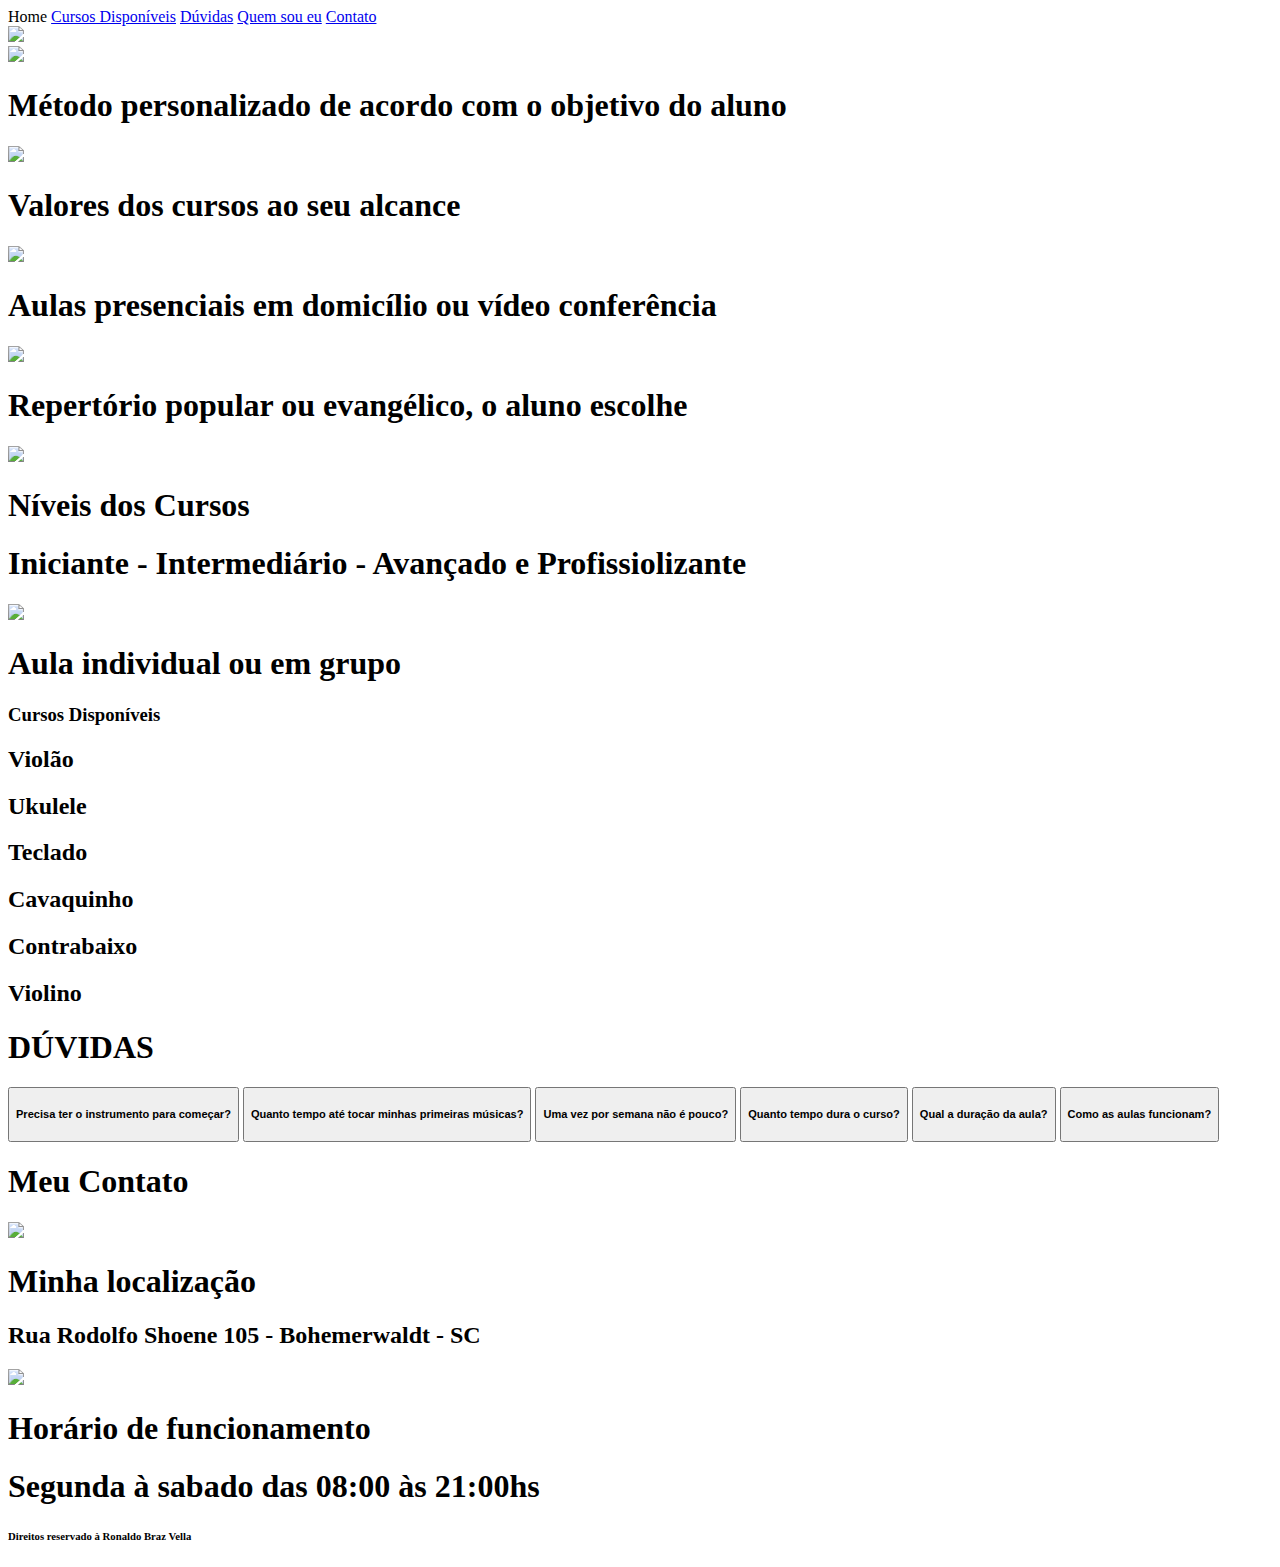
==== index.html @ 9ab70a45 "Add files via upload" ====
<!DOCTYPE html>
<html lang="pt-br">
<head>
    <meta charset="UTF-8">
    <meta http-equiv="X-UA-Compatible" content="IE=edge">
    <meta name="viewport" content="width=device-width, initial-scale=1.0">
    <title>musica 1.0</title>
    <link rel="stylesheet" href="estilo/sty10.css">
</head>
<body>
    <nav>
        <a>Home</a>
        <a href="curdi.html">Cursos Disponíveis</a>
        <a href="duvid.html">Dúvidas</a>
        <a href="soueu.html">Quem sou eu</a>
        <a href="conta.html">Contato</a>
     
        <header>
            <div style='position:relative; top:0px; left:0px;'>
                  <picture>
                  <source media="(max-width:680px)" srcset="imagens/capnp.jpg">
                  <img src="imagens/capn.jpg">
                  </picture>
              </div>    
        
        </header>

<main>
    <div class="container">
        <div class="row">
            <div class="col-4">
               <img src="imagens/metodo.jpg"> 
               <h1>Método personalizado de acordo com o objetivo do aluno</h1>
            </div>
            <div class="col-4" >
              <img src="imagens/valor.jpg"> 
              <h1>Valores dos cursos ao seu alcance</h1>
             </div>
             <div class="col-4" >
              <img src="imagens/avideo.jpg">
              <h1>Aulas presenciais em domicílio ou vídeo conferência</h1>
            </div>
		        <div class="col-4">
              <img src="imagens/metodo.jpg">
              <h1>Repertório popular ou evangélico, o aluno escolhe</h1>
            </div>
		        <div class="col-4">
              <img src="imagens/metodo.jpg">
              <h1> Níveis dos Cursos</h1>
              <h1>Iniciante - Intermediário - Avançado e Profissiolizante</h1>
            </div>
		        <div class="col-4"> 
              <img src="imagens/grupo.jpg">
              <h1> Aula individual ou em grupo</h1>
    	      </div>  
        <div>  <!-- ====row =====================-->
    <div> <!-- container  -->
</main>
<main>
     <div class="espa">
     </div>
     <div class="row">
        <div class="dd">
            <h3>Cursos Disponíveis</h3>
            <h2>Violão</h2>
            <h2>Ukulele</h2>
            <h2>Teclado</h2>
            <h2>Cavaquinho</h2>
            <h2>Contrabaixo</h2>
            <h2>Violino</h2>
        </div>
     </div> 
</main>
<main>
      
   <div class="conta1">
        <div class="row">
            <div class="col-8" >

            </div> 
            <div class="col-7" >
                <h1>DÚVIDAS</h1> 
                <button type="button" onclick="Evento()"><h5>Precisa ter o instrumento para começar?</h5></button>
                <script>
                    function Evento(){
                      alert('Não. Tenho os instrumentos e recursos necessários para você fazer a aula.')
                    }
                </script>  
                <button type="button" onclick="Evento1()"><h5>Quanto tempo até tocar minhas primeiras músicas?</h5></button>
                <script>
                    function Evento1(){
                    alert('Depende! Existem muitas coisas que vão influenciar, como por exemplo: quanto tempo o aluno irá praticar durante a semana, qual o instrumento escolhido, etc. Mas em média meus alunos no primeiro mês já conseguem tocar uma música.')
                    }
                </script>  
                <button type="button" onclick="Evento2()"><h5>Uma vez por semana não é pouco?</h5></button>
                <script>
                    function Evento2(){
                    alert('Não, pois você precisa praticar para evoluir,lembrando que além da aula ser individual ofereço material suficiente para treinamento em casa durante a semana.')
                 }
                </script>  
                <button type="button" onclick="Evento3()"><h5>Quanto tempo dura o curso?</h5></button>
                <script>
                     function Evento3(){
                      alert('Não estipulo um tempo pois cada aluno tem seu potencial e ritmo de aprendizado, um fator primordial é a sua disponibilidade de tempo diário de treinamento.')
                    }
                </script>  
                <button type="button" onclick="Evento4()"><h5>Qual a duração da aula?</h5></button> 
                <script>
                     function Evento4(){
                     alert('O tempo básico de duração é de 1 hora 1 vez por semana, podendo ser alterado conforme combinação, mas é o básico da maioria das escolas')
                     }
                </script>  
                <button type="button" onclick="Evento5()"><h5>Como as aulas funcionam?</h5></button>
                <script>
                    function Evento5(){
                    alert('Temos opções de aulas individuais, em dupla ou em grupo. As aulas podem ser presencial, em domocílio ou vídeo conferência. Trabalhamos em cima do seu repertório de interesse com um método prático e eficiente que une a prática e a teoria.')
                    }
              </script>  
            </div>  <!-- div col 7 -->   
            <div class="col-8" >
            </div>   
        </div><!-- ====row =========== -->
    </div><!-- ====div conta1 -->
</main>   
    <div class="espa1" >
    </div> 
<main>
    <div class="conta">
        <div class="row">
            <div class="col-5">
                <h1>Meu Contato</h1>
                <a href= "https://wa.me/5547988045330" target="_blank"> <img src="imagens/what.png"></a> 
            </div>
            <div class="col-5" >
                <h1>Minha localização</h1>
                <h2>Rua Rodolfo Shoene 105 - Bohemerwaldt - SC</h2>
                <img src="imagens/ende.jpg"> 
            </div>
        <div>   <!-- ====row =========== -->
    </div>
</main>
<main>
    <div class="espa1" >
    </div> 
    <div class="zz">
        <h1>Horário de funcionamento</h1>
        <h1>Segunda à sabado das 08:00 às 21:00hs</h1> 
    </div> 
</main>
<footer>
    <h6>Direitos reservado à Ronaldo Braz Vella</h6>
</footer> 
</body>
</html>
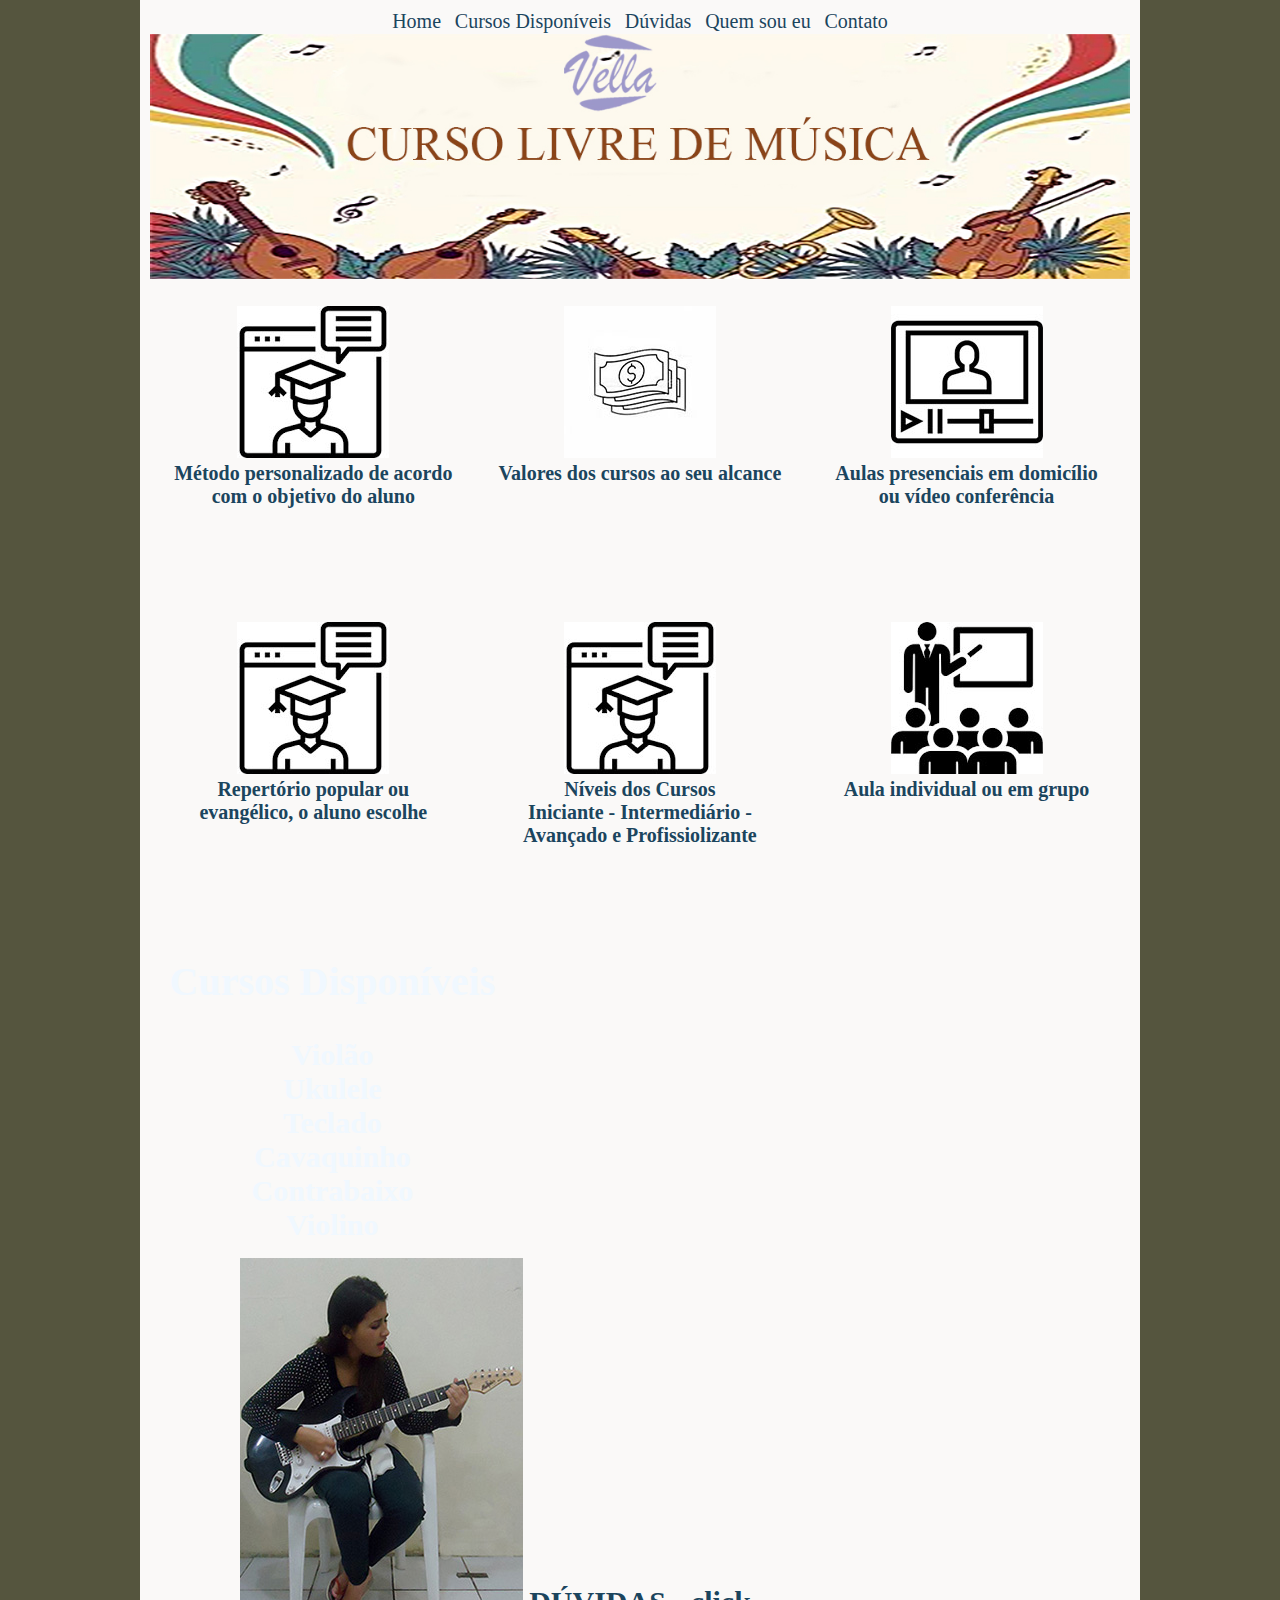
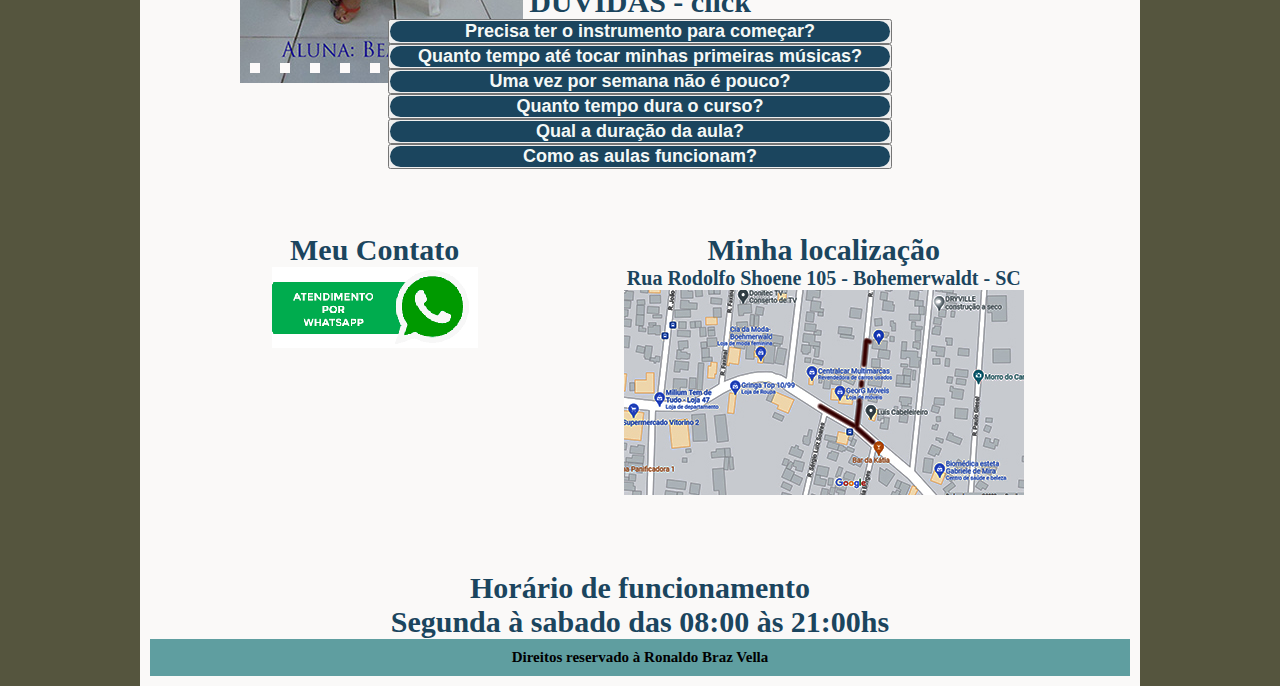
==== commit 9d9251bc: "Add files via upload" ====
--- a/index.html
+++ b/index.html
@@ -8,6 +8,75 @@
     <title>musica 1.0</title>
     <link rel="stylesheet" href="estilo/sty10.css">
 </head>
+<style>
+   * { margin: 0; padding: 0; }
+ .slider {
+    display: block;
+    height: 293px;
+    width: 600px;
+    margin: auto;
+    margin-top: 0px;
+    margin-left: 70px;
+    position: relative;
+}
+
+.slider li {
+    list-style: none;
+    position: absolute;
+}
+
+.slider img {
+    margin: auto;
+    height: 100%;
+    width: 100%;
+    vertical-align: top;
+}
+
+.slider input {
+    display: none;
+}
+.slider label {
+    background-color: #fcf9f9;
+    bottom: 10px;
+    cursor: pointer; 
+    display: block;
+    height: 10px;
+    position: absolute;
+    width: 10px;
+    z-index: 10;
+}
+
+.slider li:nth-child(1) label {
+    left: 10px;
+}
+
+.slider li:nth-child(2) label {
+    left: 40px;
+}
+
+.slider li:nth-child(3) label {
+    left: 70px;
+    
+}
+.slider li:nth-child(4) label {
+    left: 100px;
+}
+.slider li:nth-child(5) label {
+    left: 130px;
+}
+
+.slider img {
+    opacity: 0;
+    visibility: hidden;
+}
+
+.slider li input:checked ~ img {
+    opacity: 1;
+    visibility: visible;
+    z-index: 10;
+}
+
+</style>
 <body>
     <nav>
         <a>Home</a>
@@ -60,27 +129,63 @@
 <main>
      <div class="espa">
      </div>
-     <div class="row">
-        <div class="dd">
-            <h3>Cursos Disponíveis</h3>
-            <h2>Violão</h2>
-            <h2>Ukulele</h2>
-            <h2>Teclado</h2>
-            <h2>Cavaquinho</h2>
-            <h2>Contrabaixo</h2>
-            <h2>Violino</h2>
-        </div>
-     </div> 
-</main>
-<main>
-      
+     <div class="conta5">
+        <div class="row">
+            <div class="col-10">
+                <h3>Cursos Disponíveis</p></h3>
+                <h2>Violão</h2>
+                <h2>Ukulele</h2>
+                <h2>Teclado</h2>
+                <h2>Cavaquinho</h2>
+                <h2>Contrabaixo</h2>
+                <h2>Violino</h2>
+                
+            </div>
+            <div class="col-11" >
+                <ul class="slider">
+                    <li>
+                          <input type="radio" id="slide1" name="slide" checked>
+                          <label for="slide1"></label>
+                          <img src="fotoa/aluno2.jpg" />
+                    </li>
+                    <li>
+                          <input type="radio" id="slide2" name="slide">
+                          <label for="slide2"></label>
+                          <img src="fotoa/aluno4.jpg" />
+                    </li>
+                    <li>
+                          <input type="radio" id="slide3" name="slide">
+                          <label for="slide3"></label>
+                          <img src="fotoa/aluno5.jpg" />
+                    </li>
+                    <li>
+                        <input type="radio" id="slide4" name="slide">
+                        <label for="slide4"></label>
+                        <img src="fotoa/aluno3.jpg" />
+                        <li>
+                            <input type="radio" id="slide5" name="slide">
+                            <label for="slide5"></label>
+                            <img src="fotoa/Tiago6.jpg" />
+                      </li>
+                  </li>
+            </div>
+        <div>   <!-- ====row =========== -->
+    </div>
+    
+</main>
+<main>
+     <div class="espa2">
+    </div>  
    <div class="conta1">
         <div class="row">
             <div class="col-8" >
 
             </div> 
-            <div class="col-7" >
-                <h1>DÚVIDAS</h1> 
+            <div class="col-9" >
+                <h1>DÚVIDAS - click</h1> 
+                
+                <!-- <h1 style="color:white;padding:30px;">Hostinger Tutorials</h1> -->
+
                 <button type="button" onclick="Evento()"><h5>Precisa ter o instrumento para começar?</h5></button>
                 <script>
                     function Evento(){
@@ -130,12 +235,13 @@
         <div class="row">
             <div class="col-5">
                 <h1>Meu Contato</h1>
-                <a href= "https://wa.me/5547988045330" target="_blank"> <img src="imagens/what.png"></a> 
+                <a href= "https://wa.me/5547988045330" target="_blank"><img src="imagens/what.png"></a> 
             </div>
             <div class="col-5" >
                 <h1>Minha localização</h1>
                 <h2>Rua Rodolfo Shoene 105 - Bohemerwaldt - SC</h2>
-                <img src="imagens/ende.jpg"> 
+                <a href="https://goo.gl/maps/M3goMb9BybUFVMLo6" target="_blank"><img src="imagens/ende.jpg"></a> 
+
             </div>
         <div>   <!-- ====row =========== -->
     </div>
--- a/estilo/sty10.css
+++ b/estilo/sty10.css
@@ -0,0 +1,175 @@
+@charset "UTF-8";
+body {
+    background-color: #55553e;
+}
+/* ===================menu - nav ====================================== */
+body nav {
+	background-color: #faf9f8; 
+ 
+  padding: 10px;
+  max-width:980px;
+	margin:auto;
+	text-align: center;
+  /* position: fixed; */
+} 
+body nav > a {
+color:#1b455e;
+padding: 0.5%;
+border-radius: 5px;
+text-decoration: none;
+transition-duration: .5s;
+font-size:20px;
+}
+body nav > a:hover{
+    background-color: #2fa866;
+    color: #121401;
+	}
+/* ==============================header========================================== */
+p{
+  font-size: 25px;
+  color:white;
+  text-align: justify;
+  margin: 10%;
+  padding-top: -50px;
+  
+
+}
+
+header {
+   min-width: 100px;
+   max-width:1000px;  
+   margin:auto;
+   text-align: center;
+   padding-top: 1px; 
+   margin-bottom:-5px;
+}
+header img {
+  width:100%
+} 
+
+footer h6{
+  background-color: cadetblue;
+ padding: 10px 10px 10px 10px;
+ font-size: 15px;
+ 
+}
+.zz h1{
+  font-size: 30px;
+  color: #1b455e;
+
+  
+}
+.conta h1{
+color: #1b455e;
+font-size: 30px;
+}
+.conta h2{
+  color: #1b455e;
+font-size: 20px;
+}
+.conta1 h1{
+  color: #1b455e;
+  font-size: 30px;
+  }
+ .conta1  h5{
+  background-color: #1b455e;
+  width: 500px;
+  text-align: center;
+  border-radius: 20px;
+  color: #f4f8f6;
+  font-size: large;
+ }
+/* ======================================main============================================== */
+main h1 {
+   	text-align:center;
+    font-size: 20px;
+    color: #1b455e;
+	}
+main h2{
+    color: aliceblue;
+    font-size: 30px;
+  }
+  main h3{
+    color: aliceblue;
+    font-size: 40px;
+  }
+  .col-4{
+    width: 410px;
+    height: 300px;
+    margin-bottom: 30px;
+    border-radius: 20px;
+    border-color: #121401;
+  }
+  .espa{
+    height: 100px;
+  }
+  .espa1{
+    height: 30px;
+  }
+    .dd{
+    background-color: rgb(46, 66, 104);
+    padding-top: 20px;
+    padding-bottom: 30px;
+  }
+.col-5{
+    width: 410px;
+    height: 300px;
+  }
+ .col-6 {
+    width: 250px;
+    height: 300px;
+  }
+  .col-7{
+    width: 60%;
+    padding-left: 18%;
+   }
+ .col-8 {
+    width: 45%;
+    padding-left: auto;
+   }
+    .hidden-sm {
+      display: none;
+    }
+    
+
+    /* =============================row=================================== */
+    .row {
+      position: relative;
+      width: 100%;
+    }
+    .row [class^="col"] {
+      float: left;
+      margin: 0.5rem 2%;
+      min-height: 0.125rem;
+    }
+
+    .row::after {
+      content: "";
+      display: table;
+      clear: both;
+  }
+  .container {
+    margin-top: 20px;
+    margin-bottom: -80px;
+ } 
+/* ===============================responsivo =====================================*/
+
+@media only screen and (min-width: 33.75em) { 
+  .container {
+    width: 100%;
+  }
+}
+@media only screen and (min-width: 33.75em) { 
+  .conta1 {
+    width: 100%;
+  }
+}
+
+@media only screen and (min-width: 45em) { 
+  .col-4 {
+    width: 29.33%;
+  }
+  .hidden-sm {
+    display: block;
+  }
+}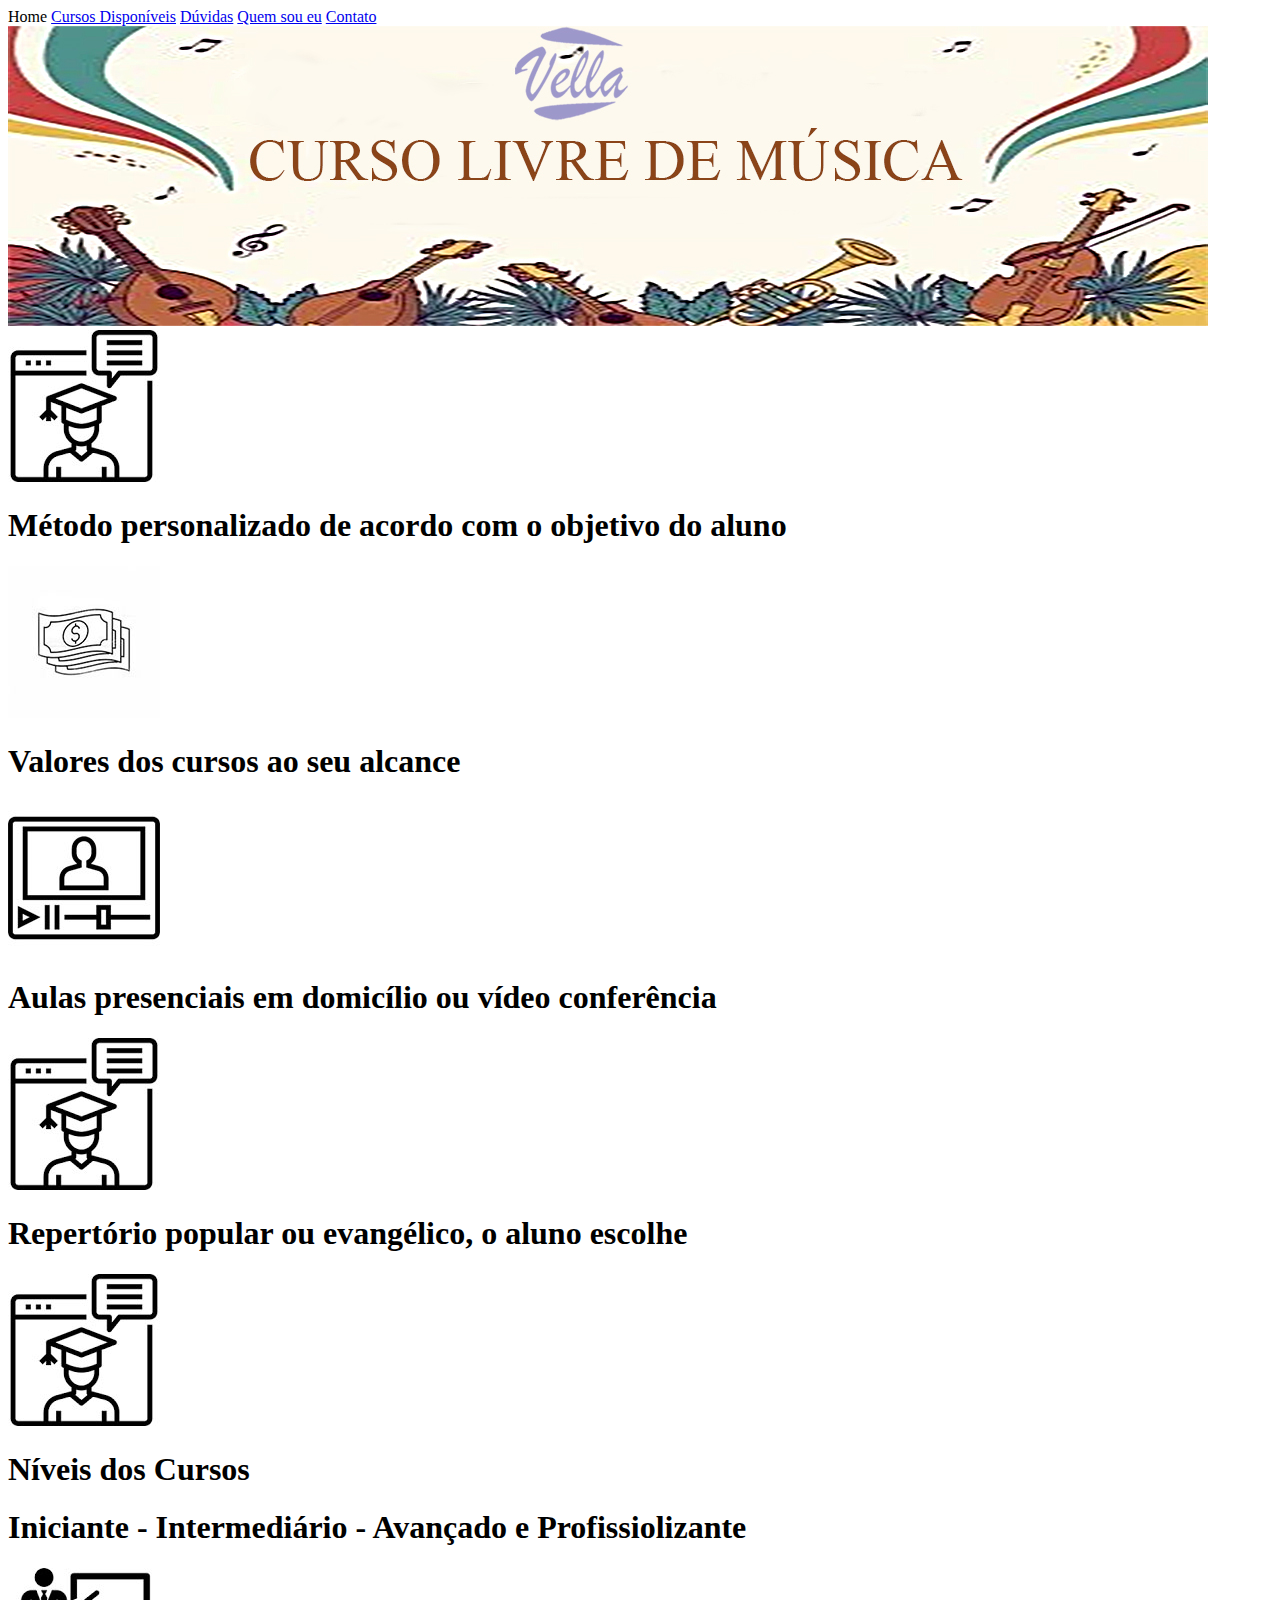
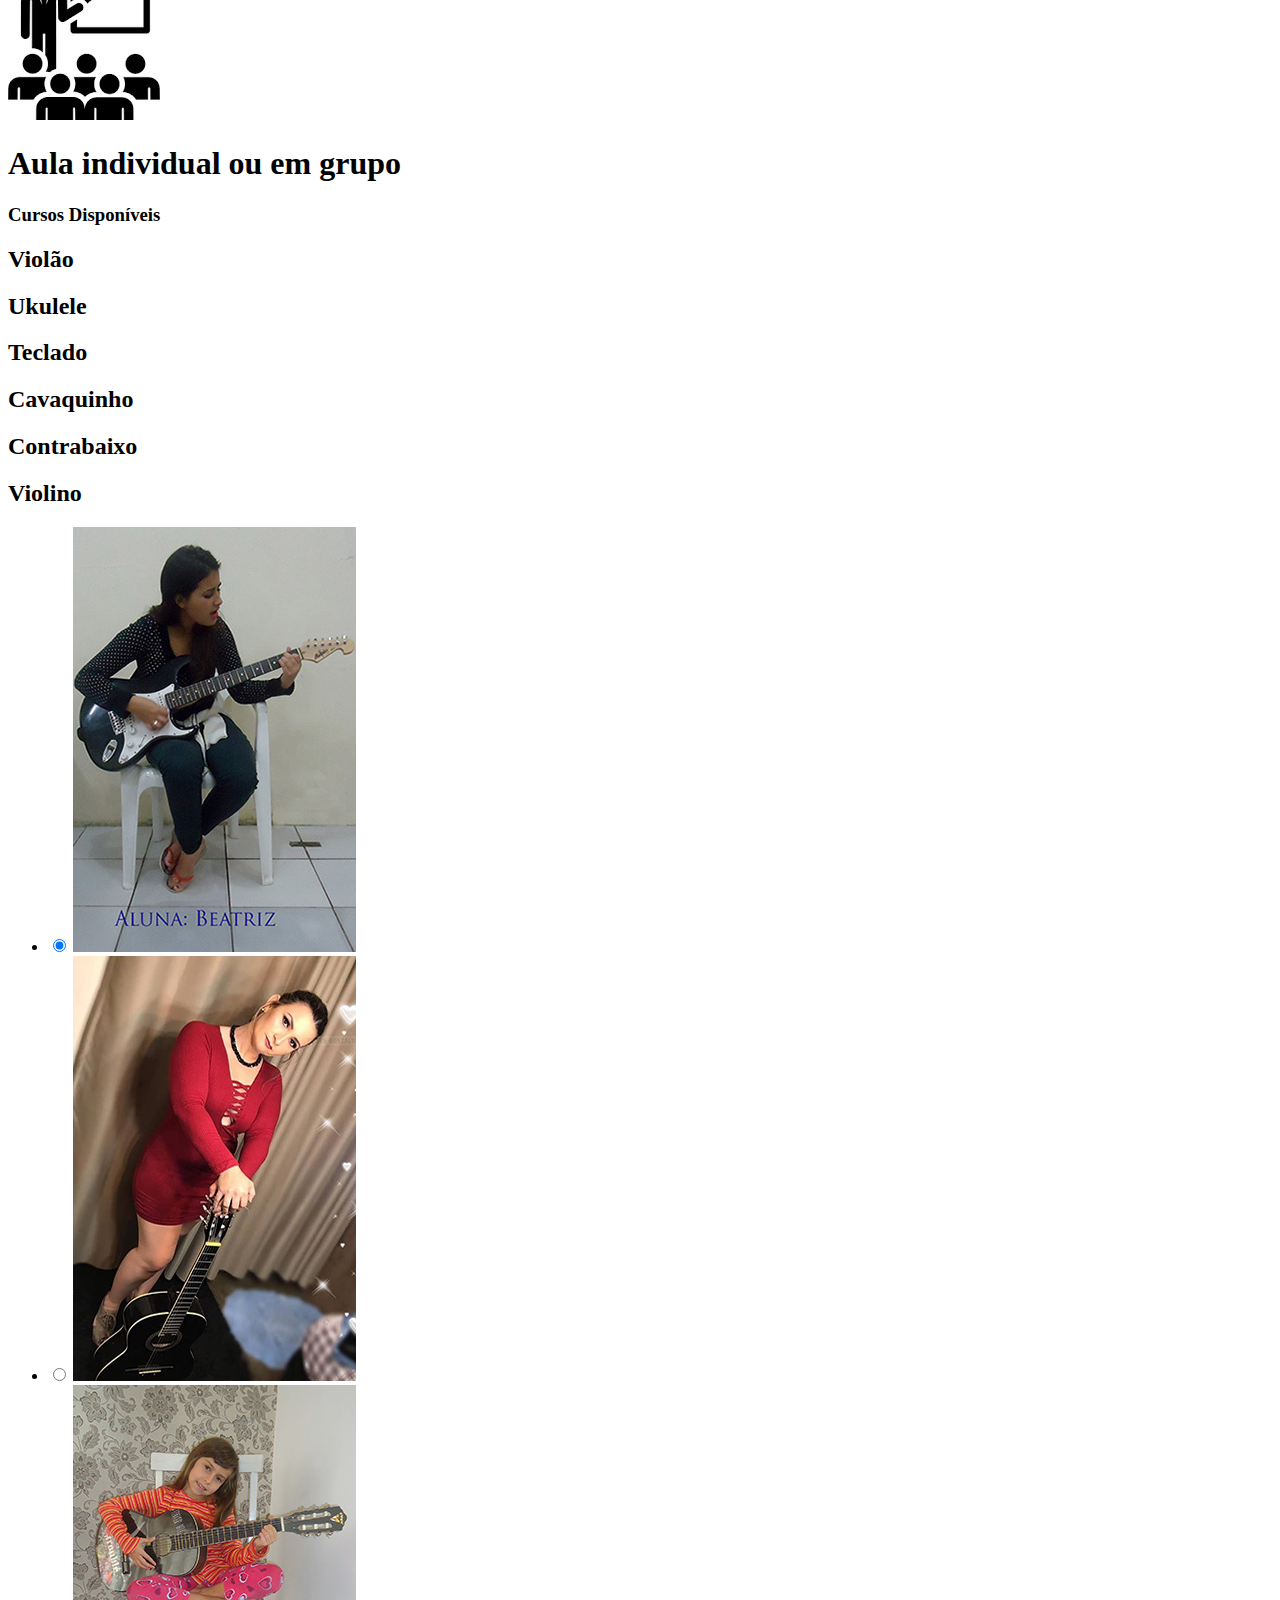
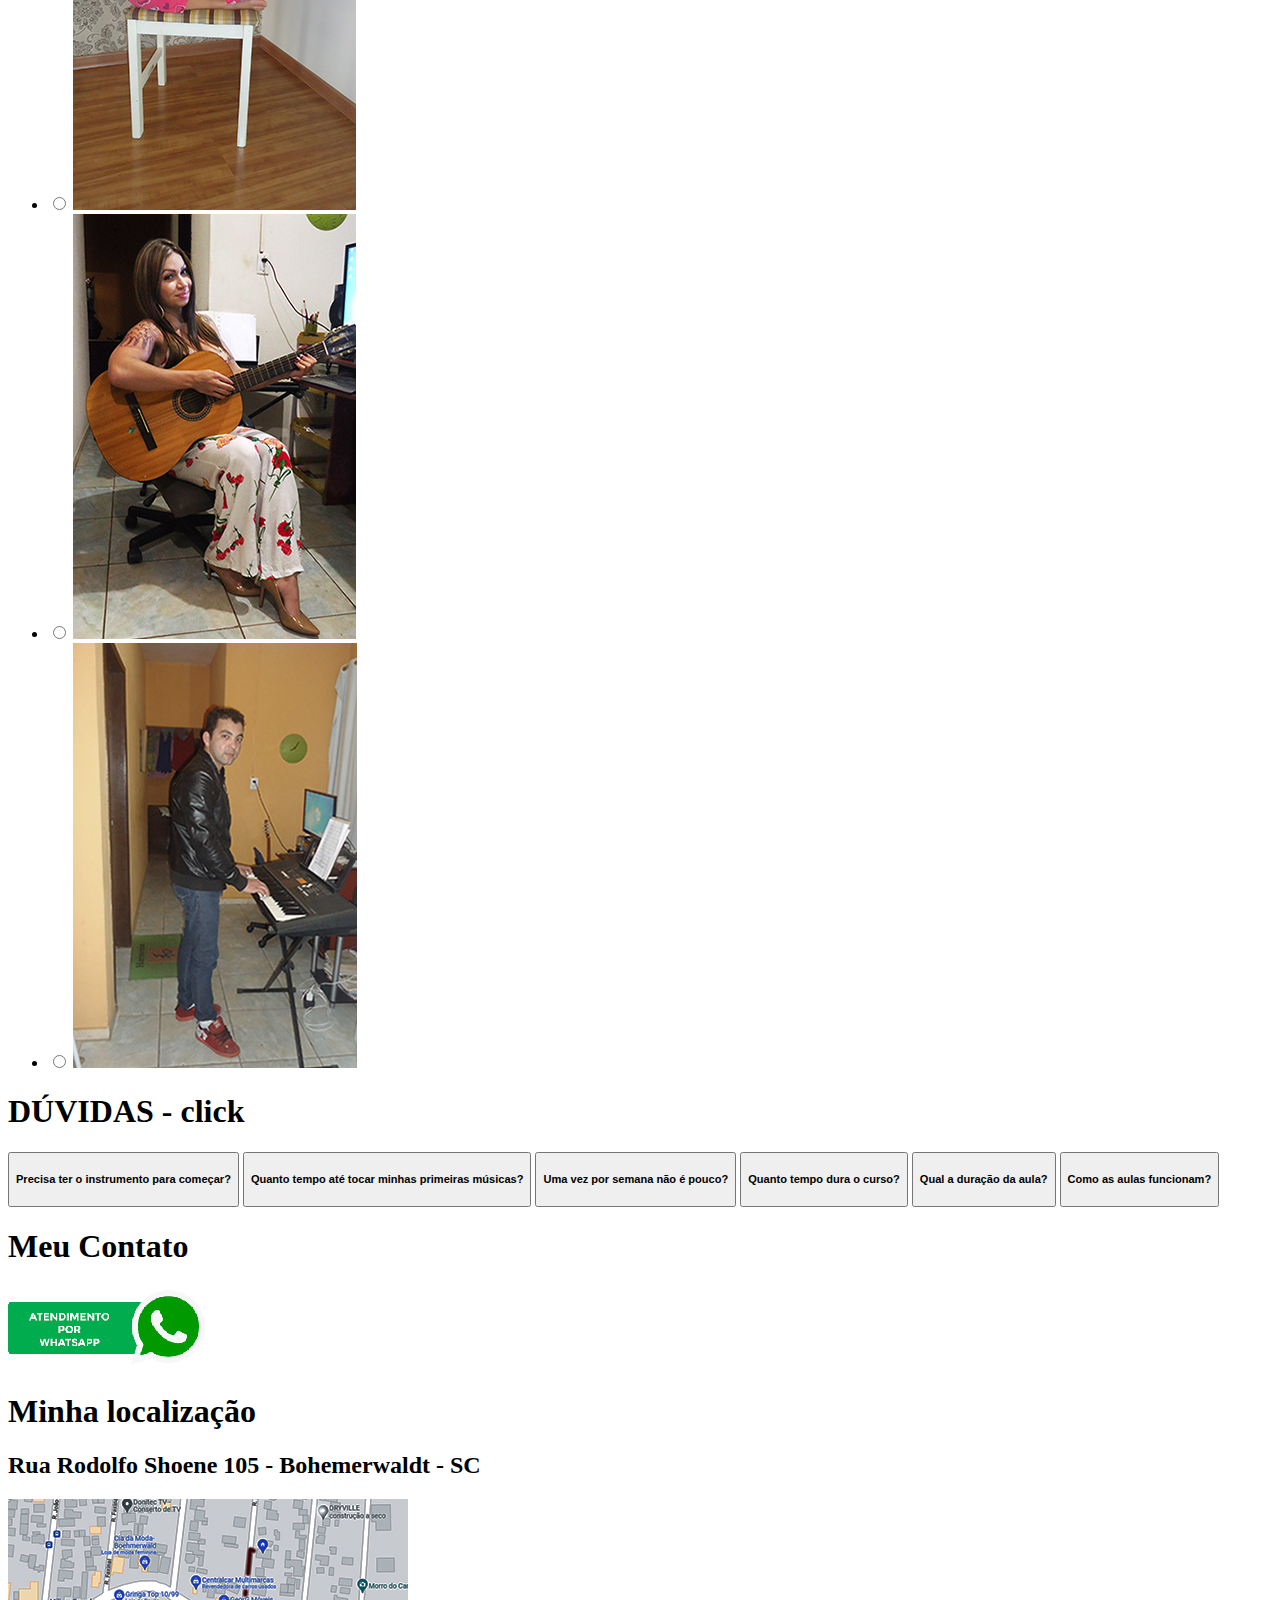
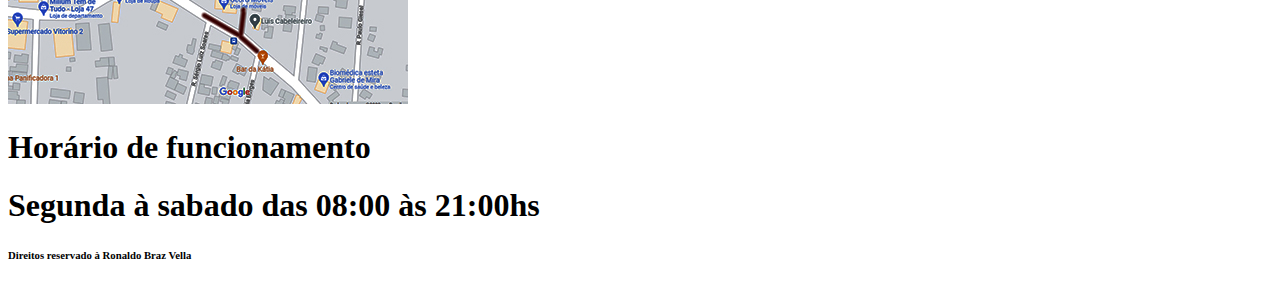
==== commit 7db1d82c: "Add files via upload" ====
--- a/index.html
+++ b/index.html
@@ -8,7 +8,7 @@
     <title>musica 1.0</title>
     <link rel="stylesheet" href="estilo/sty10.css">
 </head>
-<style>
+<!-- <style>
    * { margin: 0; padding: 0; }
  .slider {
     display: block;
@@ -76,7 +76,7 @@
     z-index: 10;
 }
 
-</style>
+</style> -->
 <body>
     <nav>
         <a>Home</a>
